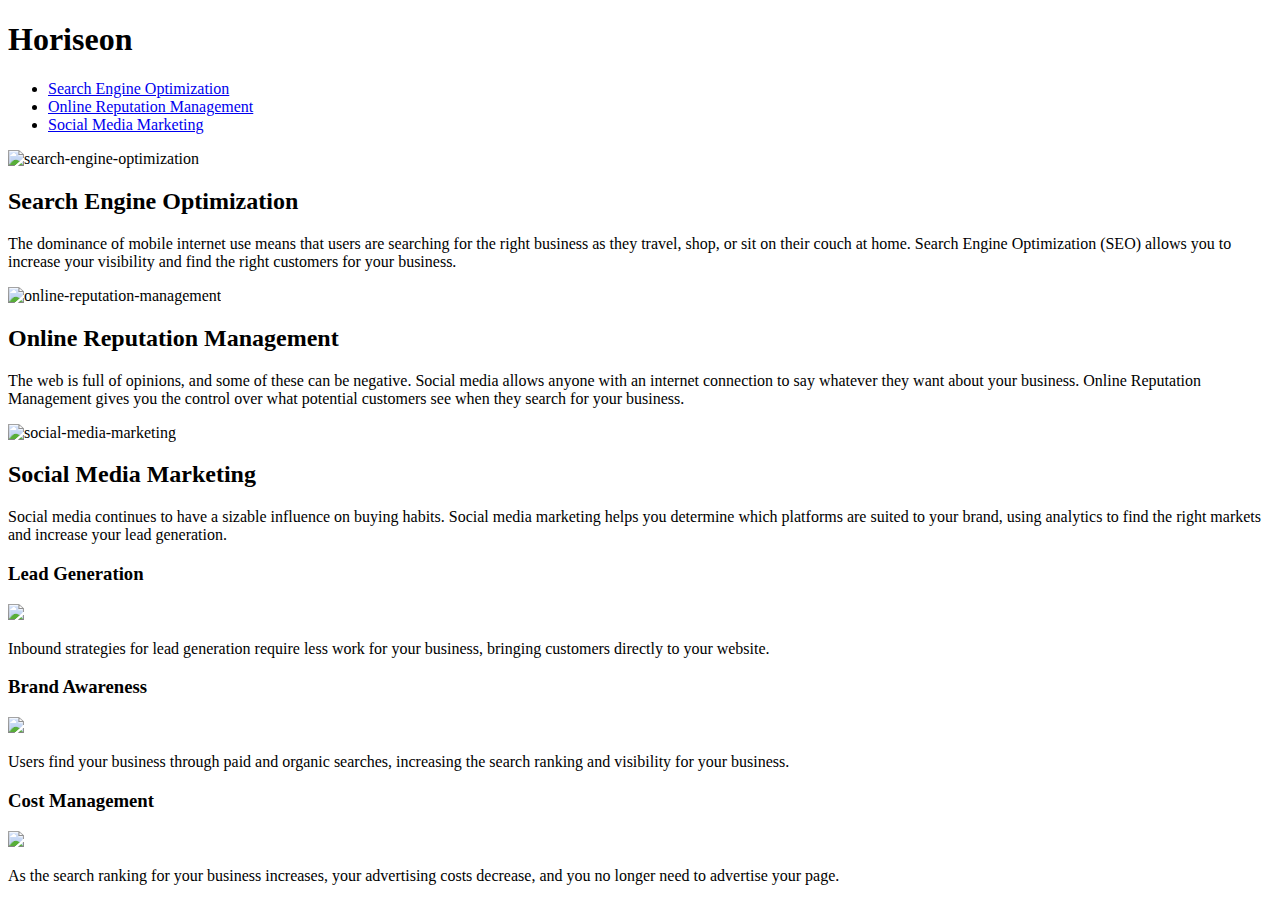
==== index.html @ 6f789718 "moved index.html to parent directory" ====
<!DOCTYPE html>
<html lang="en-us">

<head>
    <meta charset="UTF-8" />
    <link rel="stylesheet" href="./assets/css/style.css">
    <title>Horiseon</title>
</head>

<body>
    <!-- header -->
    <div class="header">
        <h1>Hori<span class="seo">seo</span>n</h1>
        <div>
            <ul>
                <li>
                    <a href="#search-engine-optimization">Search Engine Optimization</a>
                </li>
                <li>
                    <a href="#online-reputation-management">Online Reputation Management</a>
                </li>
                <li>
                    <a href="#social-media-marketing">Social Media Marketing</a>
                </li>
            </ul>
        </div>
    </div>

    <!-- hero -->
    <div class="hero"></div>

    <!-- content -->
    <div class="content">
        <div id="search-engine-optimization" class="content-item">
            <img src="./assets/images/search-engine-optimization.jpg" alt="search-engine-optimization" />
            <h2>Search Engine Optimization</h2>
            <p>
                The dominance of mobile internet use means that users are searching for the right business as they travel, shop, or sit on their couch at home. Search Engine Optimization (SEO) allows you to increase your visibility and find the right customers for your business.
            </p>
        </div>
        <div id="online-reputation-management" class="content-item">
            <img src="./assets/images/online-reputation-management.jpg" alt="online-reputation-management"/>
            <h2>Online Reputation Management</h2>
            <p>
                The web is full of opinions, and some of these can be negative. Social media allows anyone with an internet connection to say whatever they want about your business. Online Reputation Management gives you the control over what potential customers see when they search for your business.
            </p>
        </div>
        <div id="social-media-marketing" class="content-item">
            <img src="./assets/images/social-media-marketing.jpg" alt="social-media-marketing"/>
            <h2>Social Media Marketing</h2>
            <p>
                Social media continues to have a sizable influence on buying habits. Social media marketing helps you determine which platforms are suited to your brand, using analytics to find the right markets and increase your lead generation.
            </p>
        </div>
    </div>

    <!-- benefits -->
    <div class="benefits">
        <div id="lead-generation" class="benefit-item">
            <h3>Lead Generation</h3>
            <img src="./assets/images/lead-generation.png" />
            <p>
                Inbound strategies for lead generation require less work for your business, bringing customers directly to your website.
            </p>
        </div>
        <div id="brand-awareness" class="benefit-item">
            <h3>Brand Awareness</h3>
            <img src="./assets/images/brand-awareness.png" />
            <p>
                Users find your business through paid and organic searches, increasing the search ranking and visibility for your business.
            </p>
        </div>
        <div id="cost-management" class="benefit-item">
            <h3>Cost Management</h3>
            <img src="./assets/images/cost-management.png"></img>
            <p>
                As the search ranking for your business increases, your advertising costs decrease, and you no longer need to advertise your page.
            </p>
        </div>
</body>

</html>
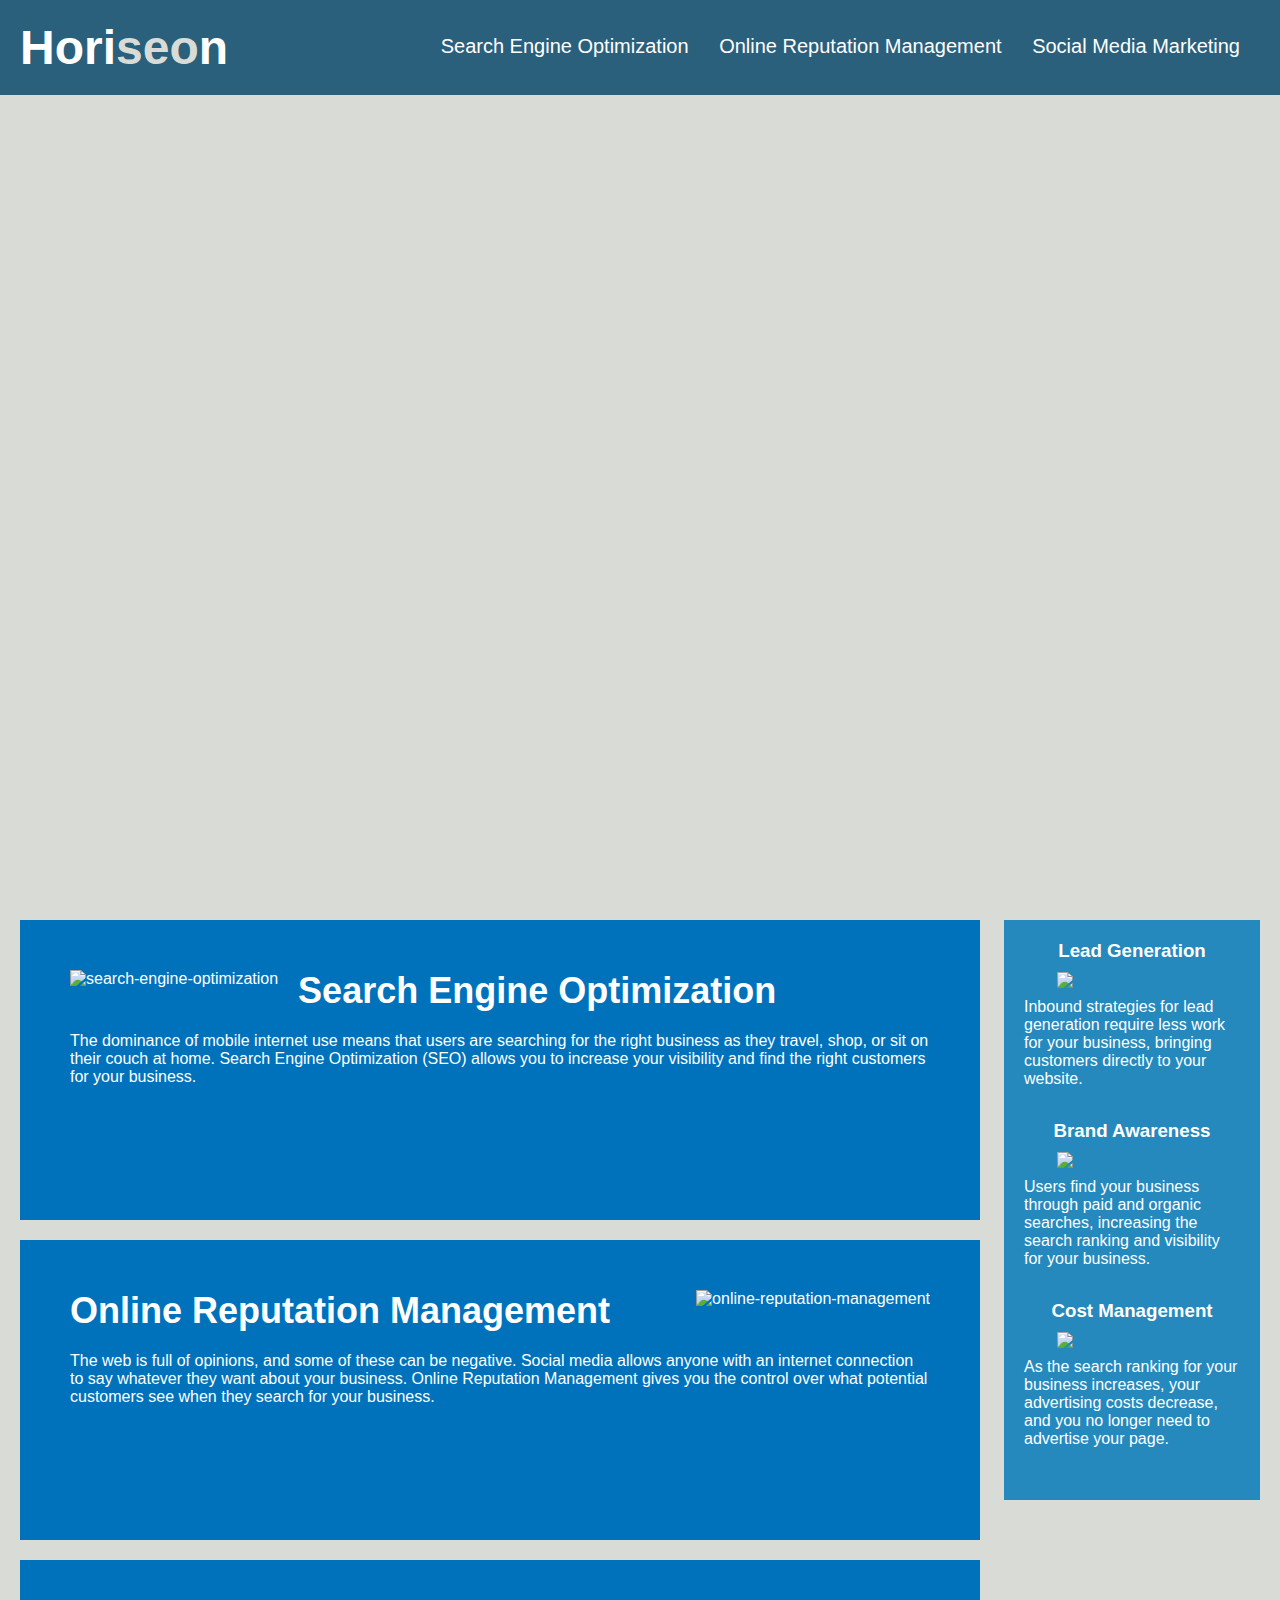
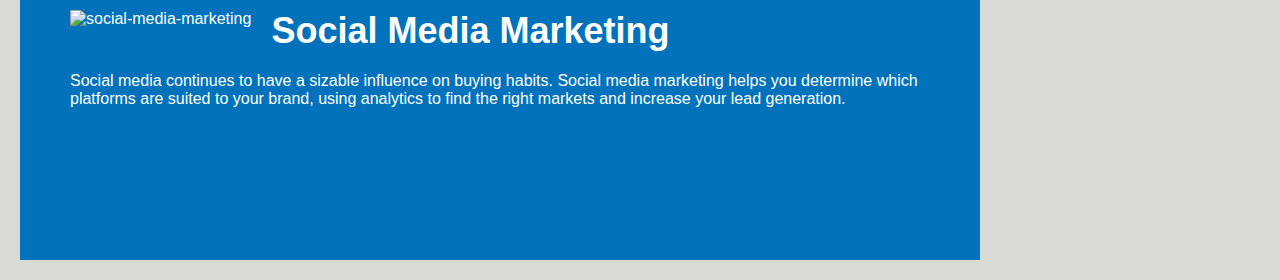
==== commit 8d31fe0f: "properly re-pathed style.css and images" ====
--- a/index.html
+++ b/index.html
@@ -3,7 +3,7 @@
 
 <head>
     <meta charset="UTF-8" />
-    <link rel="stylesheet" href="./assets/css/style.css">
+    <link rel="stylesheet" href="./Develop/assets/css/style.css">
     <title>Horiseon</title>
 </head>
 
@@ -32,21 +32,21 @@
     <!-- content -->
     <div class="content">
         <div id="search-engine-optimization" class="content-item">
-            <img src="./assets/images/search-engine-optimization.jpg" alt="search-engine-optimization" />
+            <img src="./Develop/assets/images/search-engine-optimization.jpg" alt="search-engine-optimization" />
             <h2>Search Engine Optimization</h2>
             <p>
                 The dominance of mobile internet use means that users are searching for the right business as they travel, shop, or sit on their couch at home. Search Engine Optimization (SEO) allows you to increase your visibility and find the right customers for your business.
             </p>
         </div>
         <div id="online-reputation-management" class="content-item">
-            <img src="./assets/images/online-reputation-management.jpg" alt="online-reputation-management"/>
+            <img src="./Develop/assets/images/online-reputation-management.jpg" alt="online-reputation-management"/>
             <h2>Online Reputation Management</h2>
             <p>
                 The web is full of opinions, and some of these can be negative. Social media allows anyone with an internet connection to say whatever they want about your business. Online Reputation Management gives you the control over what potential customers see when they search for your business.
             </p>
         </div>
         <div id="social-media-marketing" class="content-item">
-            <img src="./assets/images/social-media-marketing.jpg" alt="social-media-marketing"/>
+            <img src="./Develop/assets/images/social-media-marketing.jpg" alt="social-media-marketing"/>
             <h2>Social Media Marketing</h2>
             <p>
                 Social media continues to have a sizable influence on buying habits. Social media marketing helps you determine which platforms are suited to your brand, using analytics to find the right markets and increase your lead generation.
@@ -58,21 +58,21 @@
     <div class="benefits">
         <div id="lead-generation" class="benefit-item">
             <h3>Lead Generation</h3>
-            <img src="./assets/images/lead-generation.png" />
+            <img src="./Develop/assets/images/lead-generation.png" />
             <p>
                 Inbound strategies for lead generation require less work for your business, bringing customers directly to your website.
             </p>
         </div>
         <div id="brand-awareness" class="benefit-item">
             <h3>Brand Awareness</h3>
-            <img src="./assets/images/brand-awareness.png" />
+            <img src="./Develop/assets/images/brand-awareness.png" />
             <p>
                 Users find your business through paid and organic searches, increasing the search ranking and visibility for your business.
             </p>
         </div>
         <div id="cost-management" class="benefit-item">
             <h3>Cost Management</h3>
-            <img src="./assets/images/cost-management.png"></img>
+            <img src="./Develop/assets/images/cost-management.png"></img>
             <p>
                 As the search ranking for your business increases, your advertising costs decrease, and you no longer need to advertise your page.
             </p>
--- a/Develop/assets/css/style.css
+++ b/Develop/assets/css/style.css
@@ -0,0 +1,127 @@
+* {
+    box-sizing: border-box;
+    padding: 0;
+    margin: 0;
+}
+
+body {
+    background-color: #d9dcd6;
+}
+
+a {
+    color: #ffffff;
+    text-decoration: none;
+}
+
+p {
+    font-size: 16px;
+}
+
+/* HEADER STYLES BEGIN */
+.header {
+    padding: 20px;
+    font-family: 'Trebuchet MS', 'Lucida Sans Unicode', 'Lucida Grande', 'Lucida Sans', Arial, sans-serif;
+    background-color: #2a607c;
+    color: #ffffff;
+}
+
+.header h1 {
+    display: inline-block;
+    font-size: 48px;
+}
+
+.seo {
+    color: #d9dcd6;
+}
+
+.header div {
+    padding-top: 15px;
+    margin-right: 20px;
+    float: right;
+    font-family: 'Gill Sans', 'Gill Sans MT', 'Calibri', 'Trebuchet MS', sans-serif;
+    font-size: 20px;
+}
+
+.header div ul {
+    list-style-type: none;
+}
+
+.header div ul li {
+    display: inline-block;
+    margin-left: 25px;
+}
+/* HEADER STYLES END */
+
+.hero {
+    height: 800px;
+    width: 100%;
+    margin-bottom: 25px;
+    background-image: url("../images/digital-marketing-meeting.jpg");
+    background-size: cover;
+    background-position: center;
+}
+
+/* CONTENT STYLES BEGIN */
+.content {
+    width: 75%;
+    display: inline-block;
+    margin-left: 20px;
+}
+
+.content-item {
+    margin-bottom: 20px;
+    padding: 50px;
+    height: 300px;
+    font-family: 'Gill Sans', 'Gill Sans MT', 'Calibri', 'Trebuchet MS', sans-serif;
+    background-color: #0072bb;
+    color: #ffffff;
+}
+
+.content-item img {
+    max-height: 200px;
+}
+
+.content-item:nth-of-type(odd) img {
+    float:left;
+    margin-right: 20px;
+}
+
+.content-item:nth-of-type(even) img {
+    float:right;
+    margin-left: 20px;
+}
+
+.content-item h2 {
+    margin-bottom: 20px;
+    font-size: 36px;
+}
+/* CONTENT STYLES END */
+
+/* BENEFITS STYLES BEGIN */
+.benefits {
+    margin-right: 20px;
+    padding: 20px;
+    clear: both;
+    float: right;
+    width: 20%;
+    height: 100%;
+    font-family: 'Gill Sans', 'Gill Sans MT', 'Calibri', 'Trebuchet MS', sans-serif;
+    background-color: #2589bd;
+}
+
+.benefit-item {
+    margin-bottom: 32px;
+    color: #ffffff;
+}
+
+.benefit-item h3 {
+    margin-bottom: 10px;
+    text-align: center;
+}
+
+.benefit-item img {
+    display: block;
+    margin: 10px auto;
+    max-width: 150px;
+}
+/* BENEFITS STYLES END */